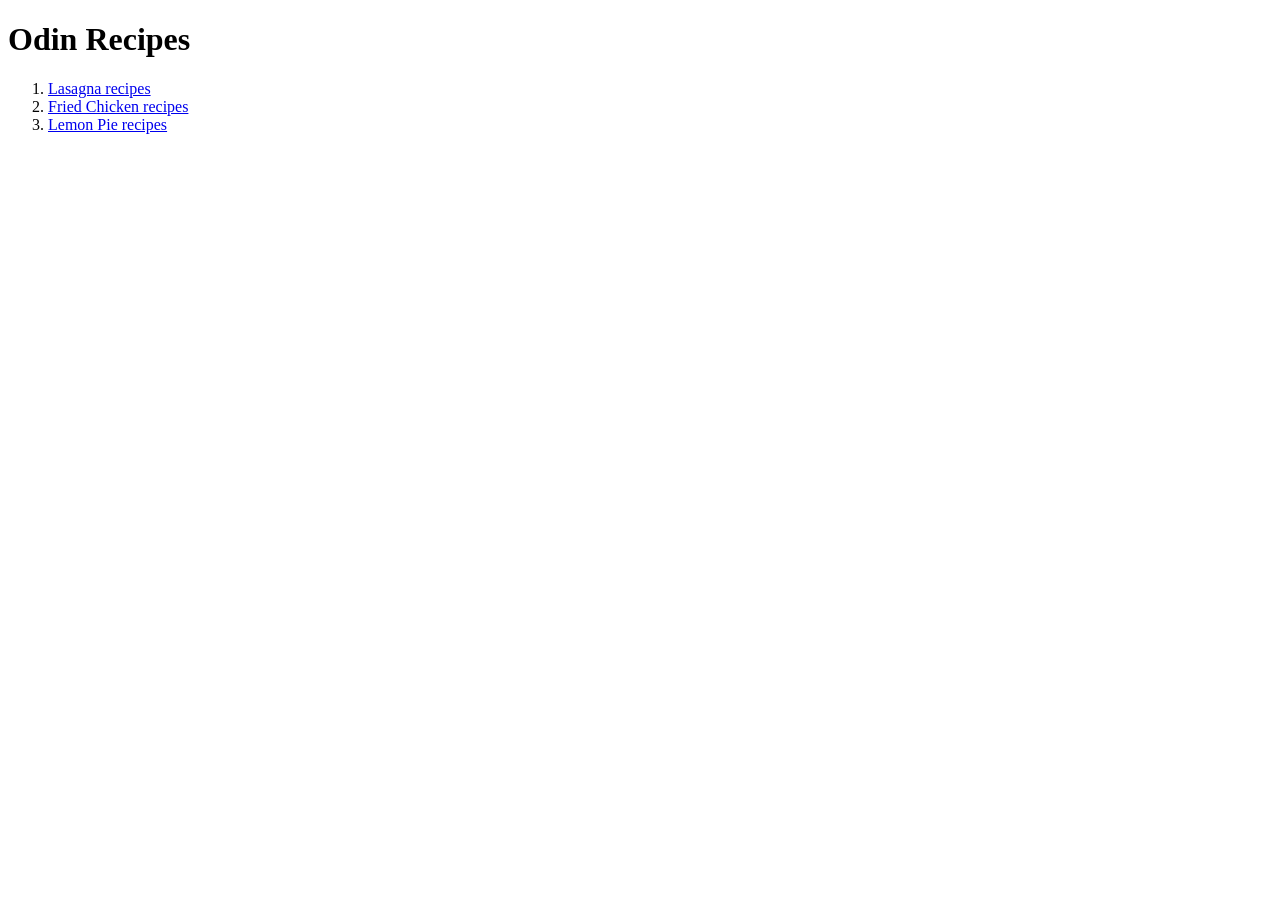
==== index.html @ fc0c9f0f "Add main page and 3 recipes pages" ====
<!DOCTYPE html>
<html lang="en">
<head>
    <meta charset="UTF-8">
    <meta name="viewport" content="width=device-width, initial-scale=1.0">
    <title>Document</title>
</head>
<body>
    <h1>Odin Recipes</h1>
    <ol>
        <li><a href="recipes/lasagna.html">Lasagna recipes</a></li>
        <li><a href="recipes/friedChicken.html">Fried Chicken recipes</a></li>
        <li><a href="recipes/lemonPie.html">Lemon Pie recipes</a></li>
    </ol>
</body>
</html>
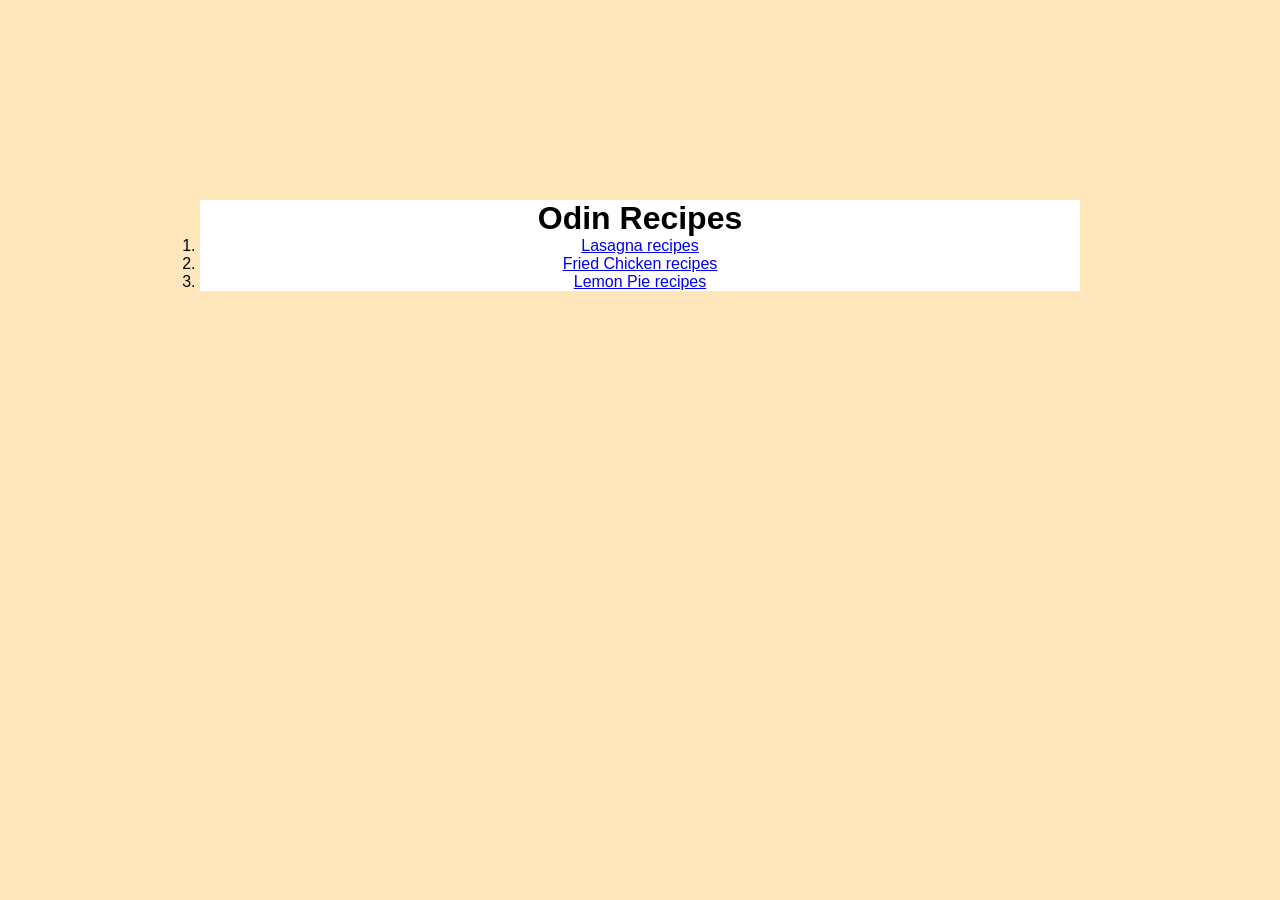
==== commit 3b6332d3: "Add style recipes" ====
--- a/index.html
+++ b/index.html
@@ -4,13 +4,16 @@
     <meta charset="UTF-8">
     <meta name="viewport" content="width=device-width, initial-scale=1.0">
     <title>Document</title>
+    <link rel="stylesheet" href="style/recipes.css">
 </head>
 <body>
-    <h1>Odin Recipes</h1>
-    <ol>
-        <li><a href="recipes/lasagna.html">Lasagna recipes</a></li>
-        <li><a href="recipes/friedChicken.html">Fried Chicken recipes</a></li>
-        <li><a href="recipes/lemonPie.html">Lemon Pie recipes</a></li>
-    </ol>
+    <div class="recipes">
+        <h1>Odin Recipes</h1>
+        <ol>
+            <li><a href="recipes/lasagna.html">Lasagna recipes</a></li>
+            <li><a href="recipes/friedChicken.html">Fried Chicken recipes</a></li>
+            <li><a href="recipes/lemonPie.html">Lemon Pie recipes</a></li>
+        </ol>
+    </div>
 </body>
 </html>
--- a/style/recipes.css
+++ b/style/recipes.css
@@ -0,0 +1,16 @@
+* {
+    padding: 0;
+    margin: 0;
+    box-sizing: border-box;
+}
+
+body {
+    text-align: center;
+    font-family: 'Segoe UI', Tahoma, Geneva, Verdana, sans-serif;
+    background-color: rgb(255, 231, 187);
+}
+
+.recipes {
+    background-color: white;
+    margin: 200px;
+}
